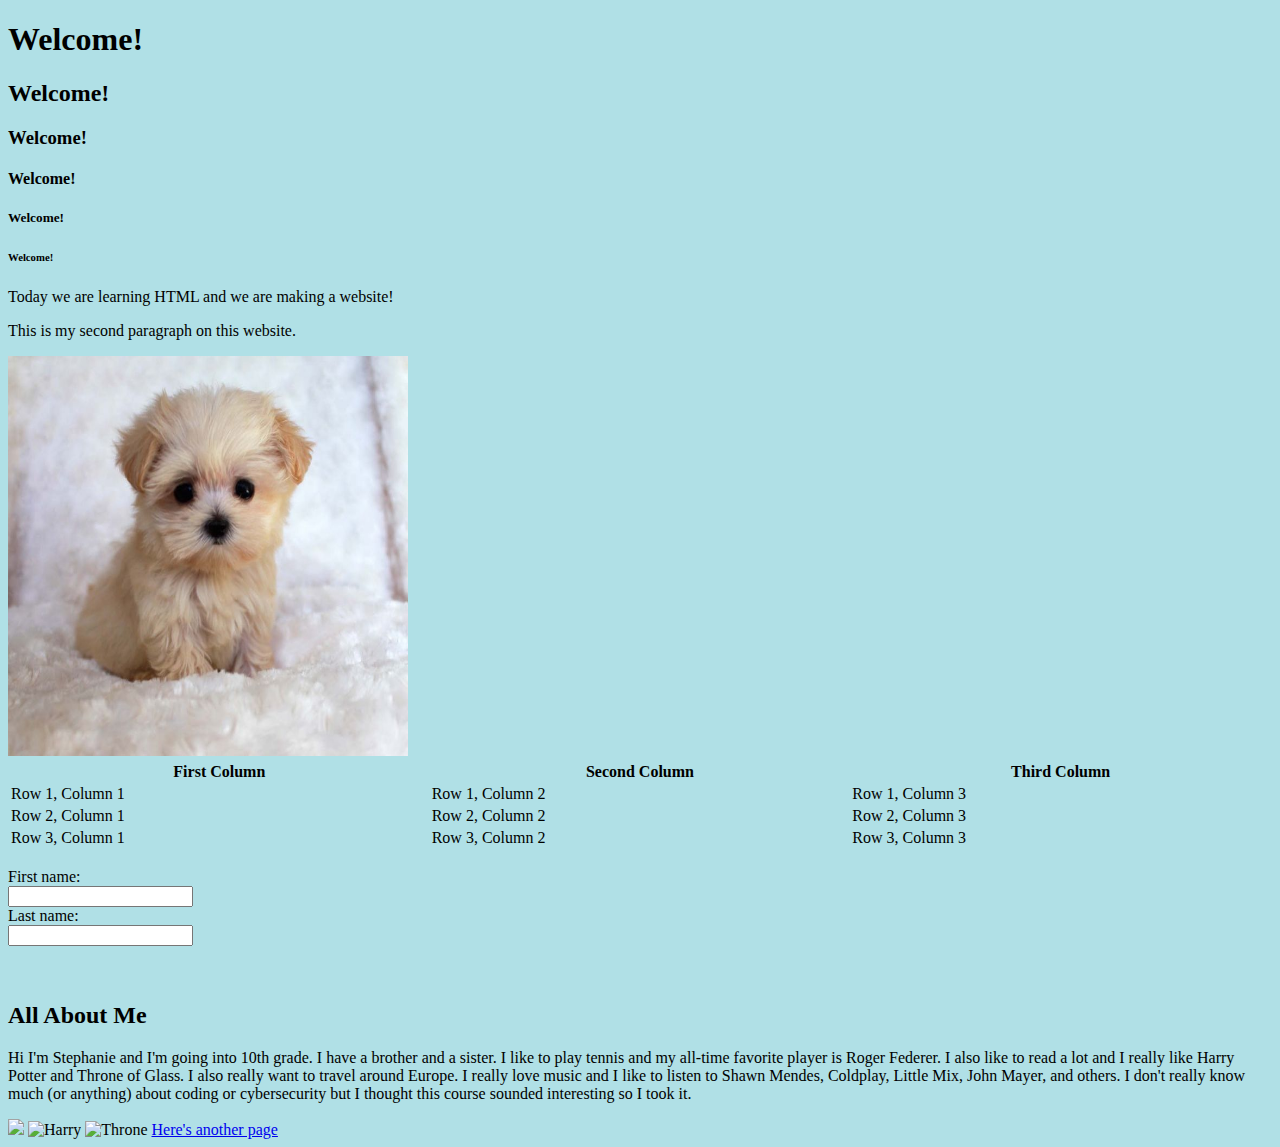
==== index.html @ 7b604b06 "Update index.html" ====
<!DOCTYPE html>
<html>
	<head>
		<link rel="stylesheet" href="styles.css">
		<title>
			Stephanie's Website
		</title>
	</head>
	<body>
<h1>Welcome!</h1>
<h2>Welcome!</h2>
<h3>Welcome!</h3>
<h4>Welcome!</h4>
<h5>Welcome!</h5>
<h6>Welcome!</h6>

<p>Today we are learning HTML and we are making a website!</p>
<p>This is my second paragraph on this website.</p>

<img src="cutepuppy.jpg" alt="This is a cute dog" width=400 height=400>


<table style="width:100%">
	<tr>
		<th>First Column</th>
		<th>Second Column</th>
		<th>Third Column</th>
	</tr>
	<tr>
		<td>Row 1, Column 1</td>
		<td>Row 1, Column 2</td>
		<td>Row 1, Column 3</td>
	</tr>
	<tr>
		<td>Row 2, Column 1</td>
		<td>Row 2, Column 2</td>
		<td>Row 2, Column 3</td>
	</tr>
	<tr> 
		<td>Row 3, Column 1</td>
		<td>Row 3, Column 2</td>
		<td>Row 3, Column 3</td>
	</tr>
</table>

<br>
<form>
	First name:<br>
	<input type="text"
	name="firstname">
		<br>
		Last name:<br>
		<input type="text"
	name="lastname">
</form>
<br>
<br>
<h2>All About Me</h2>
<p>Hi I'm Stephanie and I'm going into 10th grade. I have a brother and a sister. I like to play tennis and my all-time favorite player is Roger Federer. I also like to read a lot and I really like Harry Potter and Throne of Glass. I also really want to travel around Europe. I really love music and I like to listen to Shawn Mendes, Coldplay, Little Mix, John Mayer, and others. I don't really know much (or anything) about coding or cybersecurity but I thought this course sounded interesting so I took it.</p>
<img src=federer.jpg alt:"This is Roger Federer" height: 100 width: 200> <img src=HPbookcover.jpg alt=Harry Potter height: 200 width: 100> <img src=ToGbookcover.jpg alt=Throne of Glass height: 200 width: 100>
<a href="anotherone.html">Here's another page</a>
	</body>
</html>
---- styles.css ----
body{
	background-color:powderblue;
}
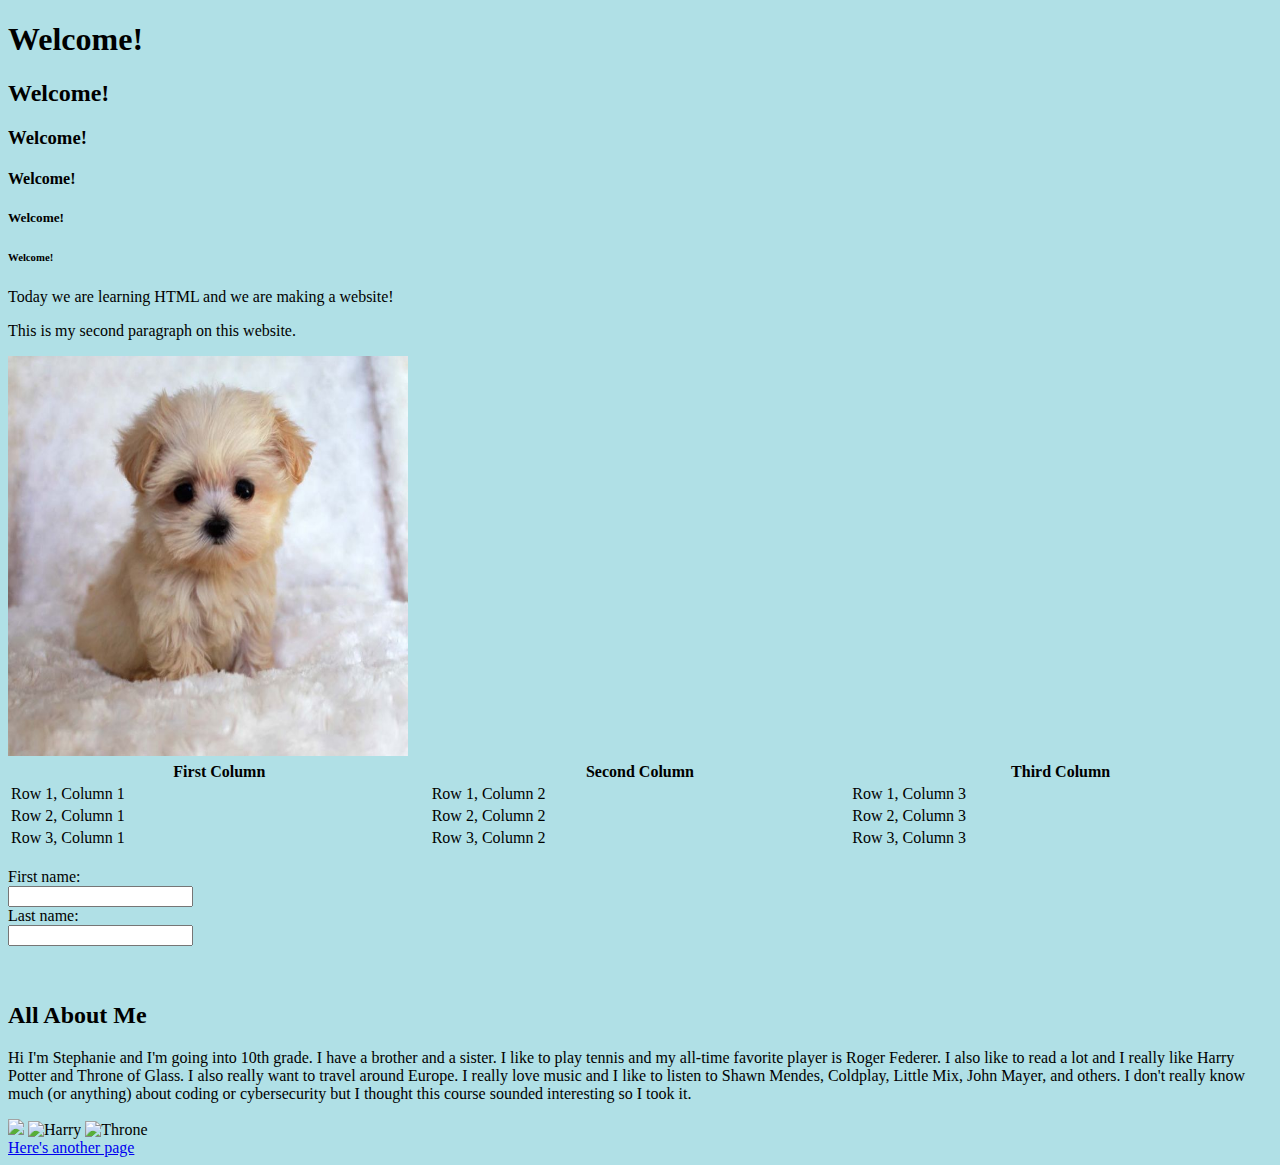
==== commit d1998bb4: "Update index.html" ====
--- a/index.html
+++ b/index.html
@@ -57,7 +57,10 @@
 <br>
 <h2>All About Me</h2>
 <p>Hi I'm Stephanie and I'm going into 10th grade. I have a brother and a sister. I like to play tennis and my all-time favorite player is Roger Federer. I also like to read a lot and I really like Harry Potter and Throne of Glass. I also really want to travel around Europe. I really love music and I like to listen to Shawn Mendes, Coldplay, Little Mix, John Mayer, and others. I don't really know much (or anything) about coding or cybersecurity but I thought this course sounded interesting so I took it.</p>
-<img src=federer.jpg alt:"This is Roger Federer" height: 100 width: 200> <img src=HPbookcover.jpg alt=Harry Potter height: 200 width: 100> <img src=ToGbookcover.jpg alt=Throne of Glass height: 200 width: 100>
+<img src=federer.jpg alt:"This is Roger Federer" height: 100 width: 200> 
+<img src=HPbookcover.jpg alt=Harry Potter height: 200 width: 100> 
+<img src=ToGbookcover.jpg alt=Throne of Glass height: 200 width: 100>
+<br>
 <a href="anotherone.html">Here's another page</a>
 	</body>
 </html>
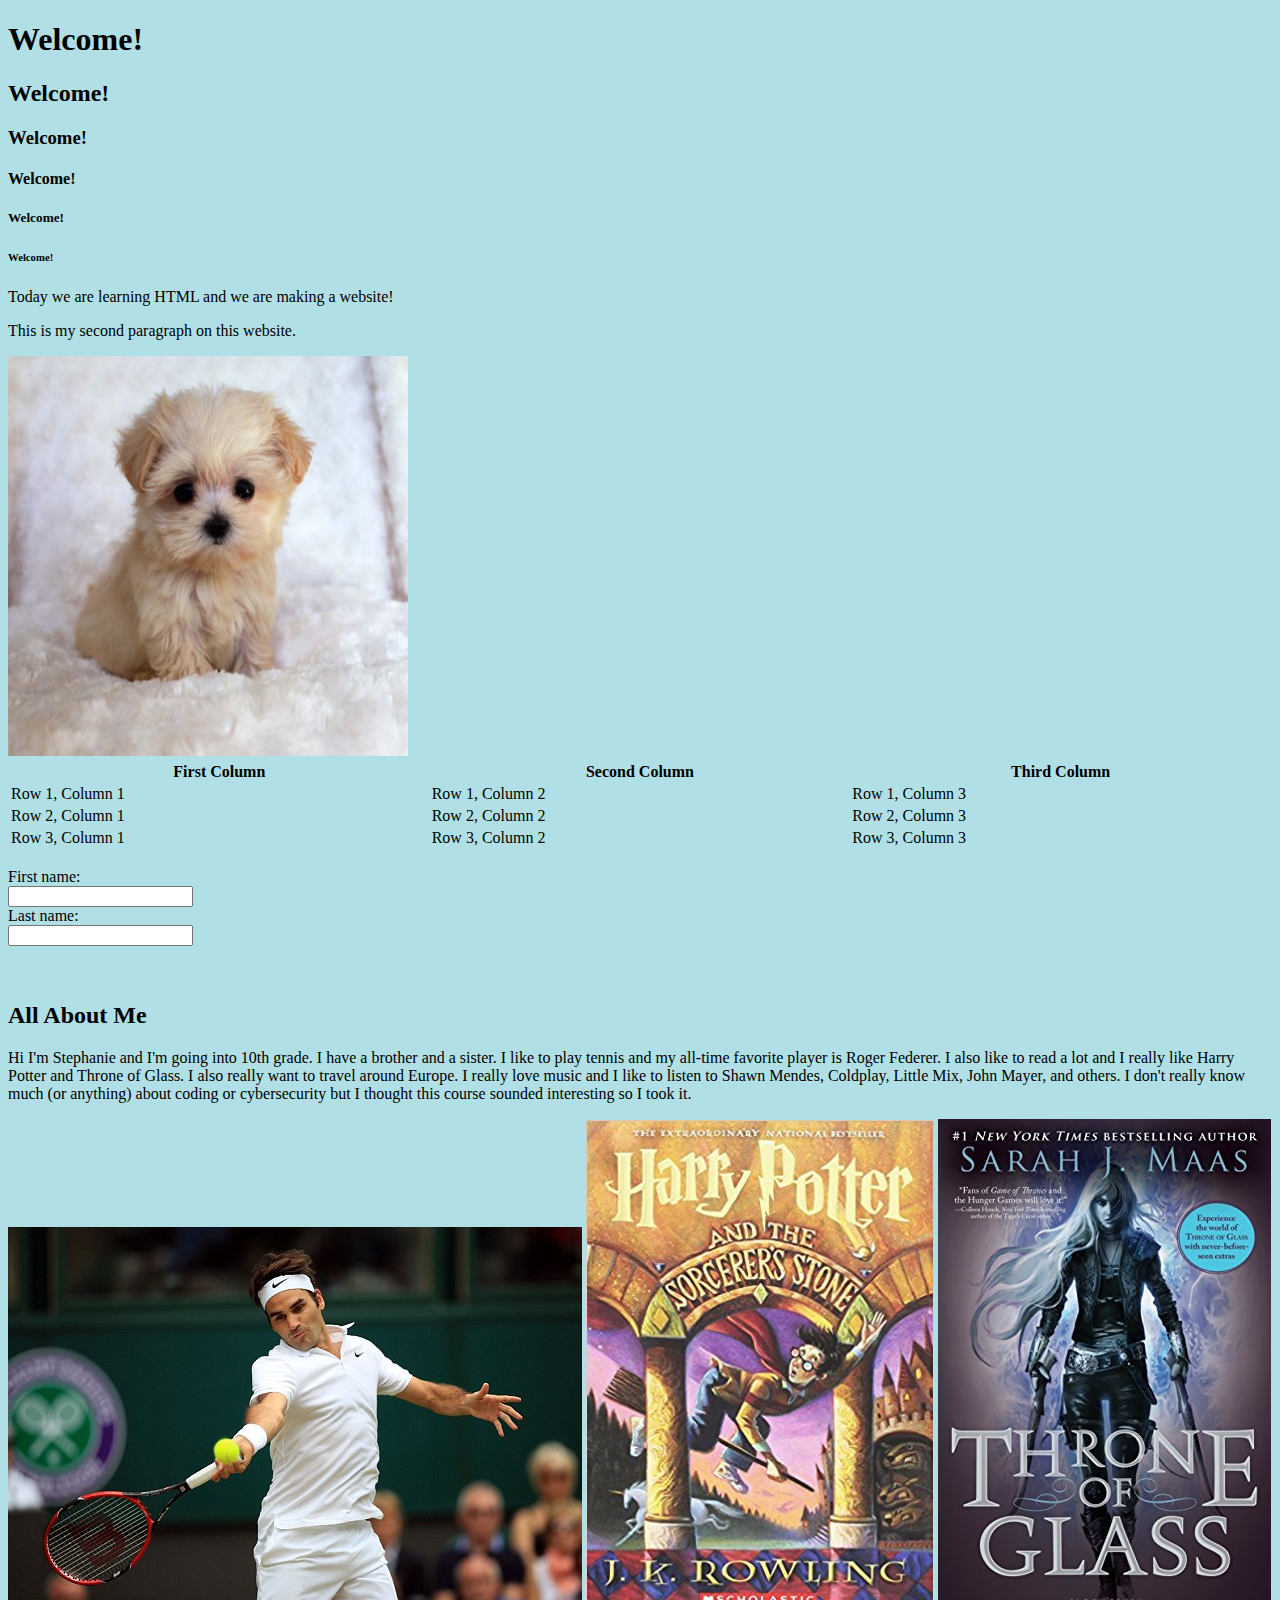
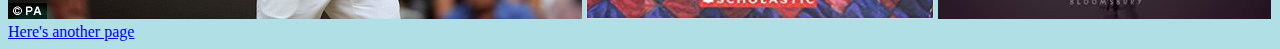
==== commit a18b0eb2: "Update index.html" ====
--- a/index.html
+++ b/index.html
@@ -58,8 +58,8 @@
 <h2>All About Me</h2>
 <p>Hi I'm Stephanie and I'm going into 10th grade. I have a brother and a sister. I like to play tennis and my all-time favorite player is Roger Federer. I also like to read a lot and I really like Harry Potter and Throne of Glass. I also really want to travel around Europe. I really love music and I like to listen to Shawn Mendes, Coldplay, Little Mix, John Mayer, and others. I don't really know much (or anything) about coding or cybersecurity but I thought this course sounded interesting so I took it.</p>
 <img src=federer.jpg alt:"This is Roger Federer" height: 100 width: 200> 
-<img src=HPbookcover.jpg alt=Harry Potter height: 200 width: 100> 
-<img src=ToGbookcover.jpg alt=Throne of Glass height: 200 width: 100>
+<img src=HPbookcover.jpg alt="Harry Potter" height: 200 width: 100> 
+<img src=ToGbookcover.jpg alt="Throne of Glass" height: 200 width: 100>
 <br>
 <a href="anotherone.html">Here's another page</a>
 	</body>
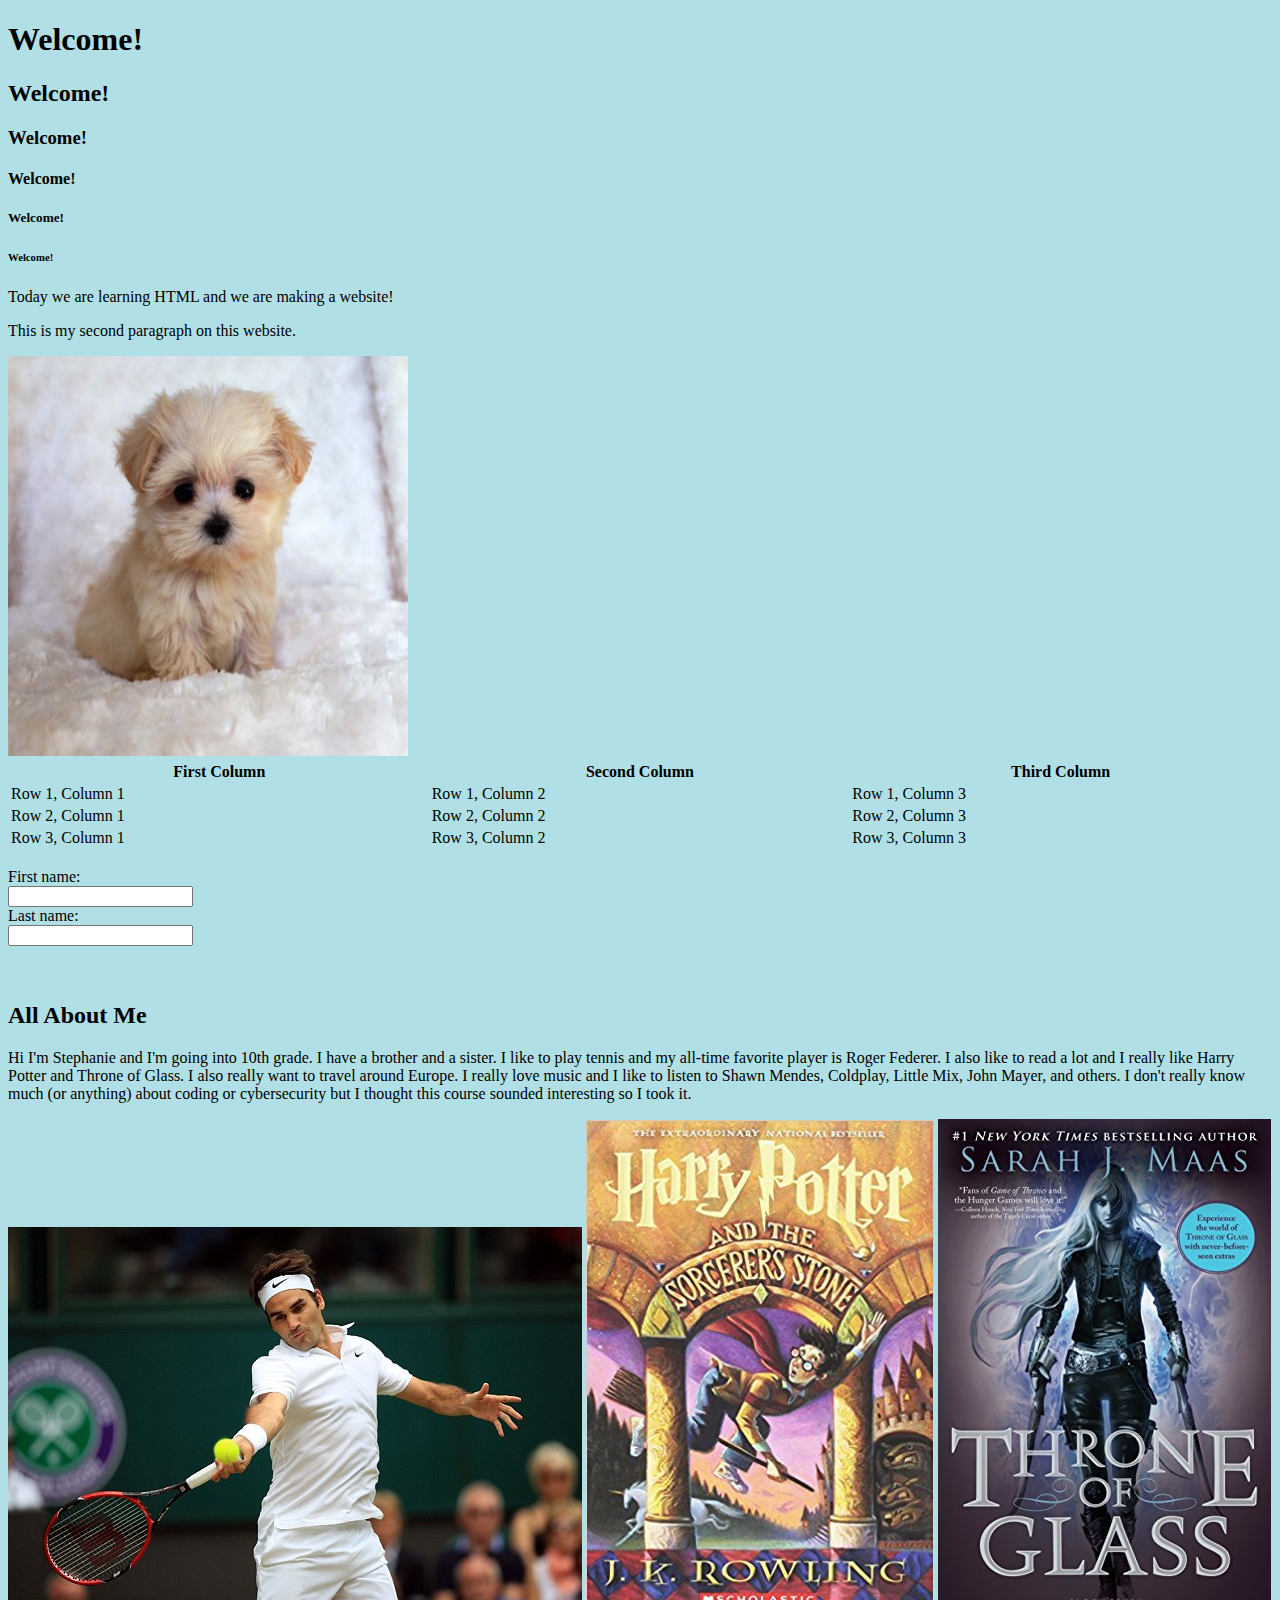
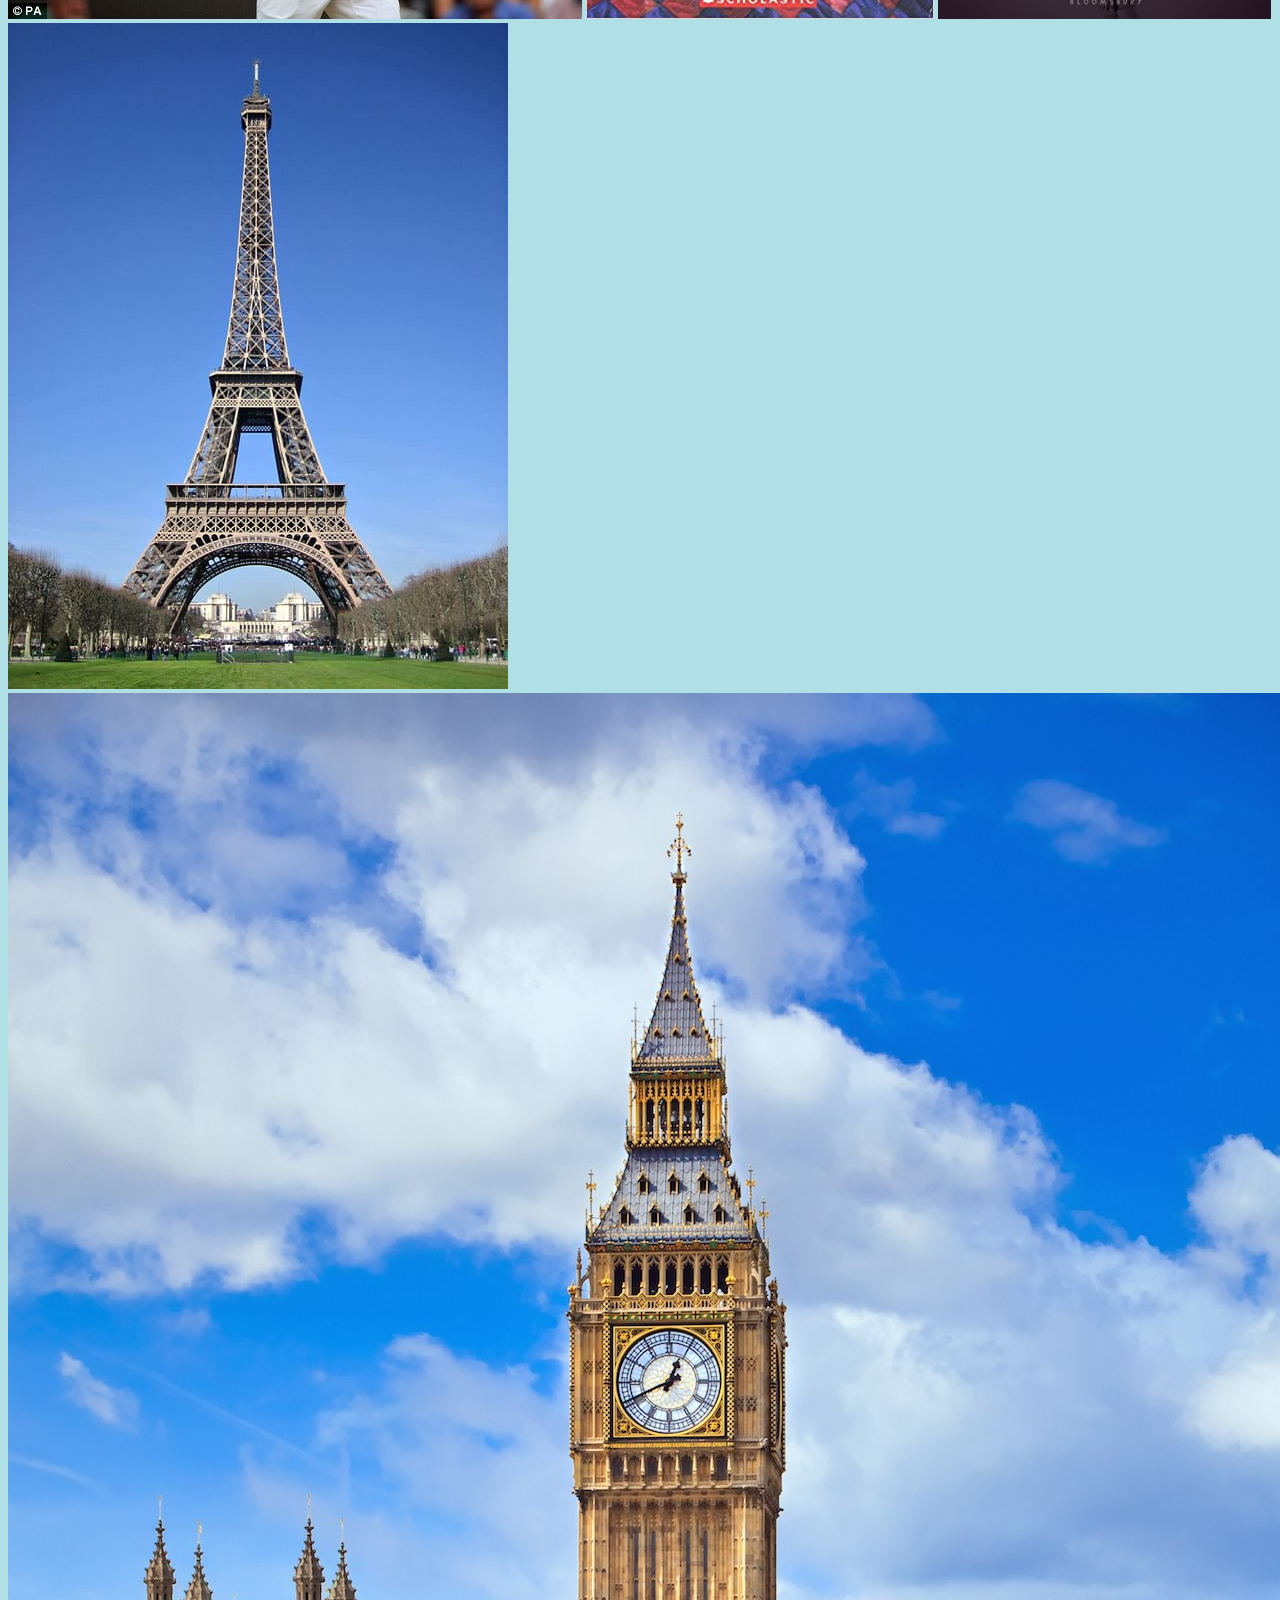
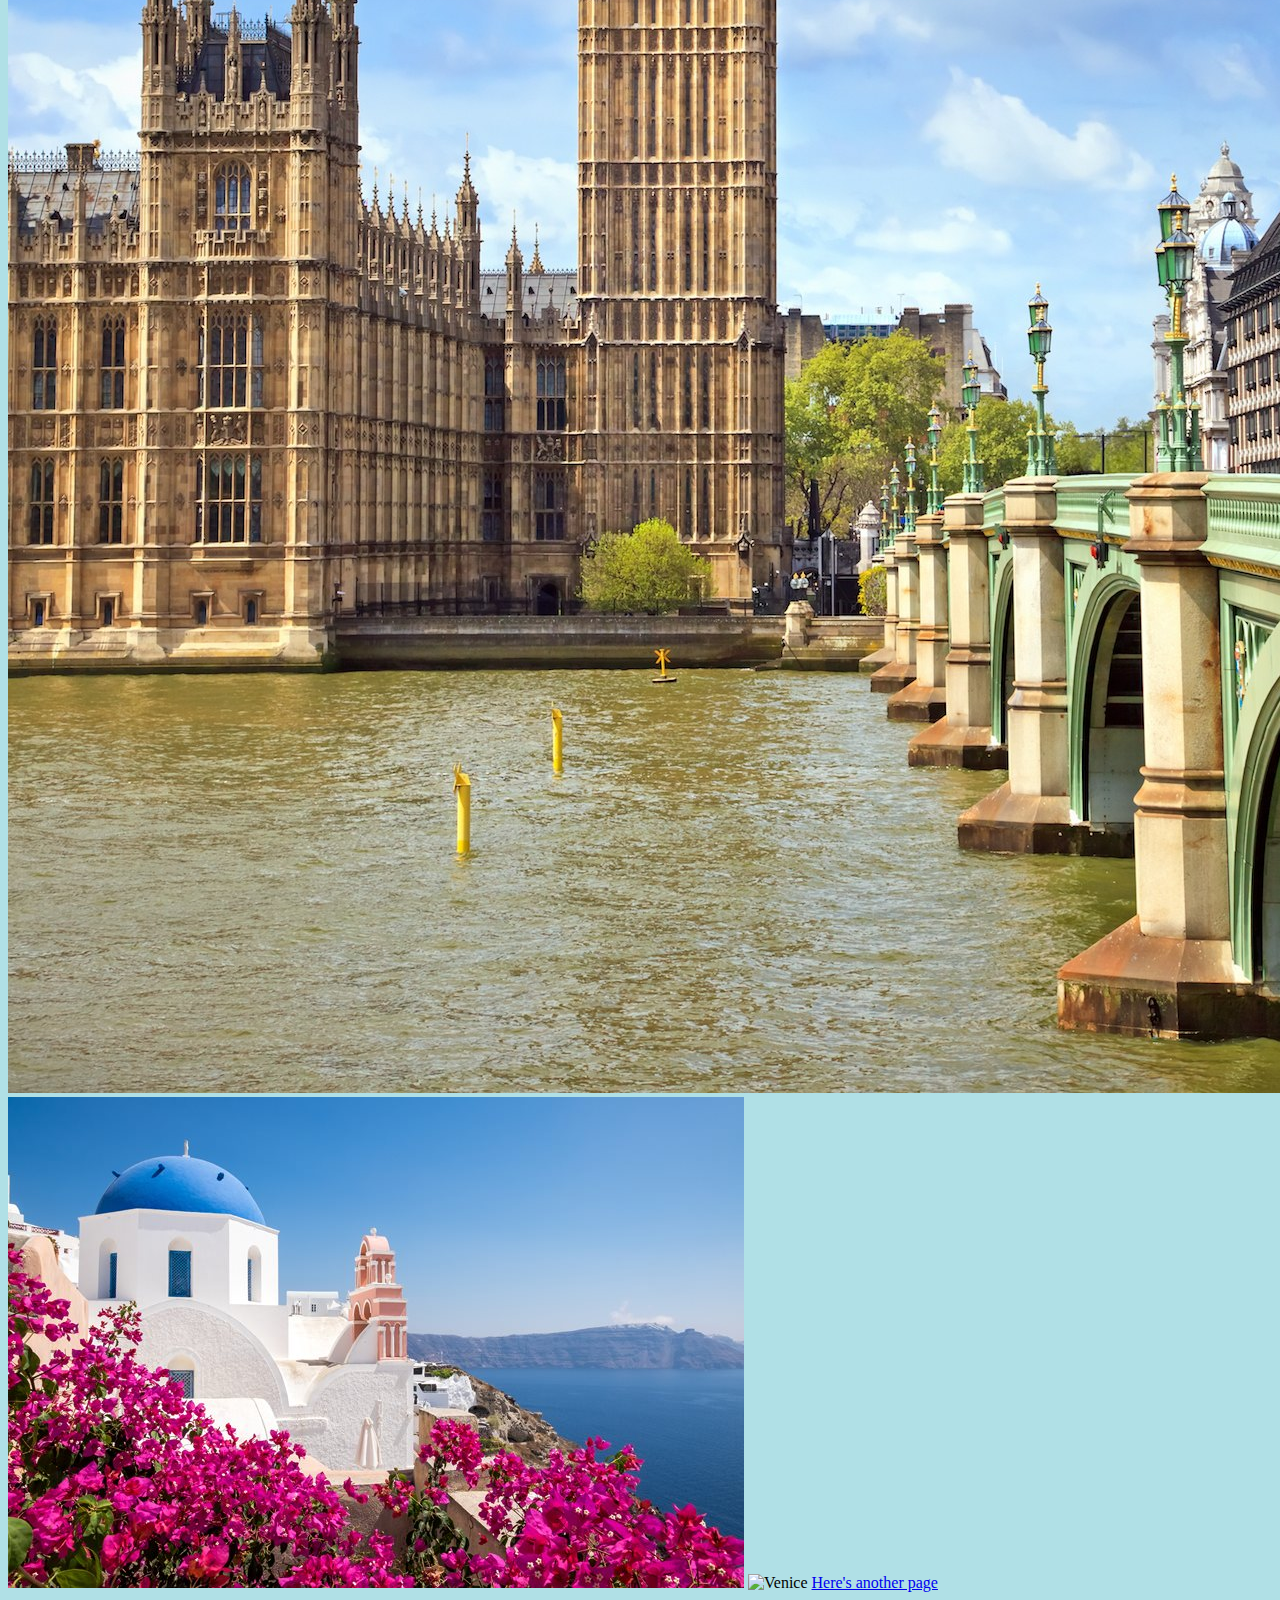
==== commit bebe449e: "Update index.html" ====
--- a/index.html
+++ b/index.html
@@ -61,6 +61,10 @@
 <img src=HPbookcover.jpg alt="Harry Potter" height: 200 width: 100> 
 <img src=ToGbookcover.jpg alt="Throne of Glass" height: 200 width: 100>
 <br>
+<img src=eiffeltower.jpg alt="Eiffel Tower" height:200 width:100>
+<img src=bigben.jpg alt="Big Ben" height: 200 width: 100>
+<img src=greece.jpg alt="Greece" height:100 width: 200>
+<img src=venice.jpg alt="Venice" height: 100 width: 200>
 <a href="anotherone.html">Here's another page</a>
 	</body>
 </html>
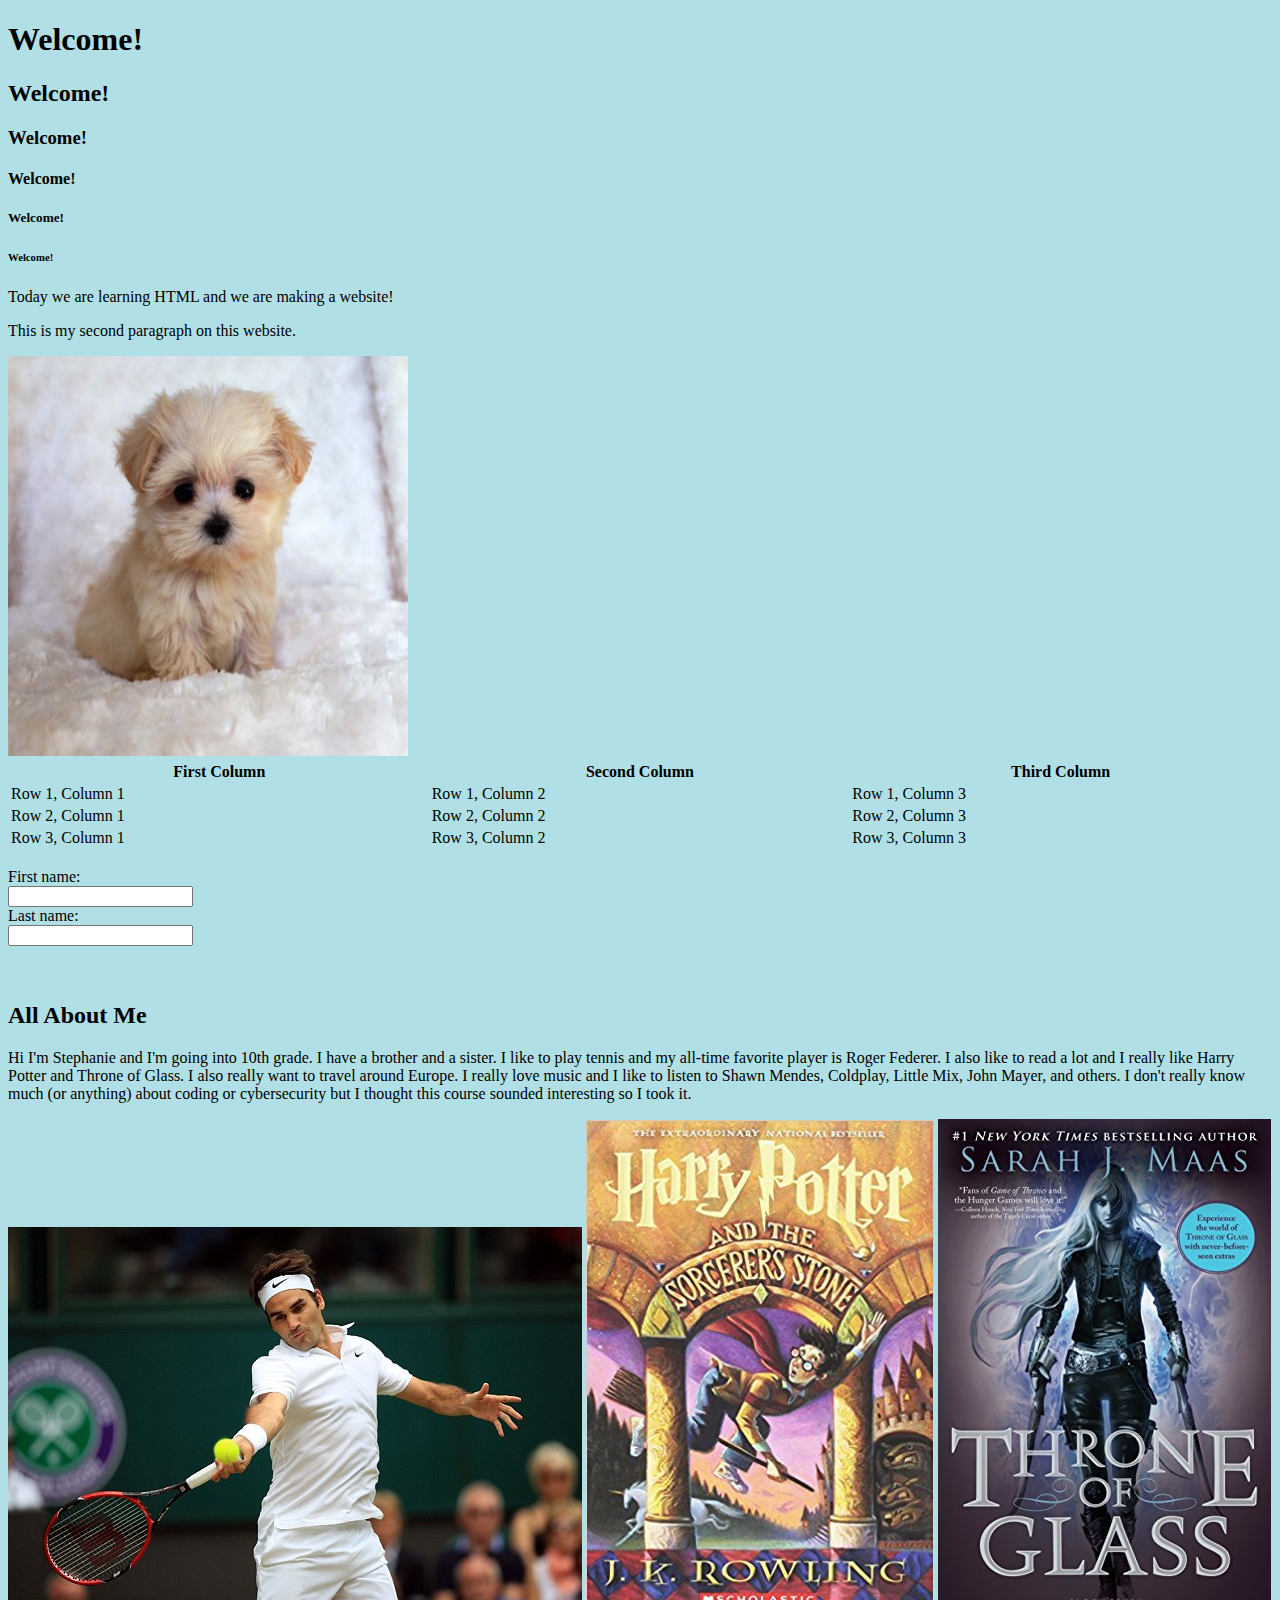
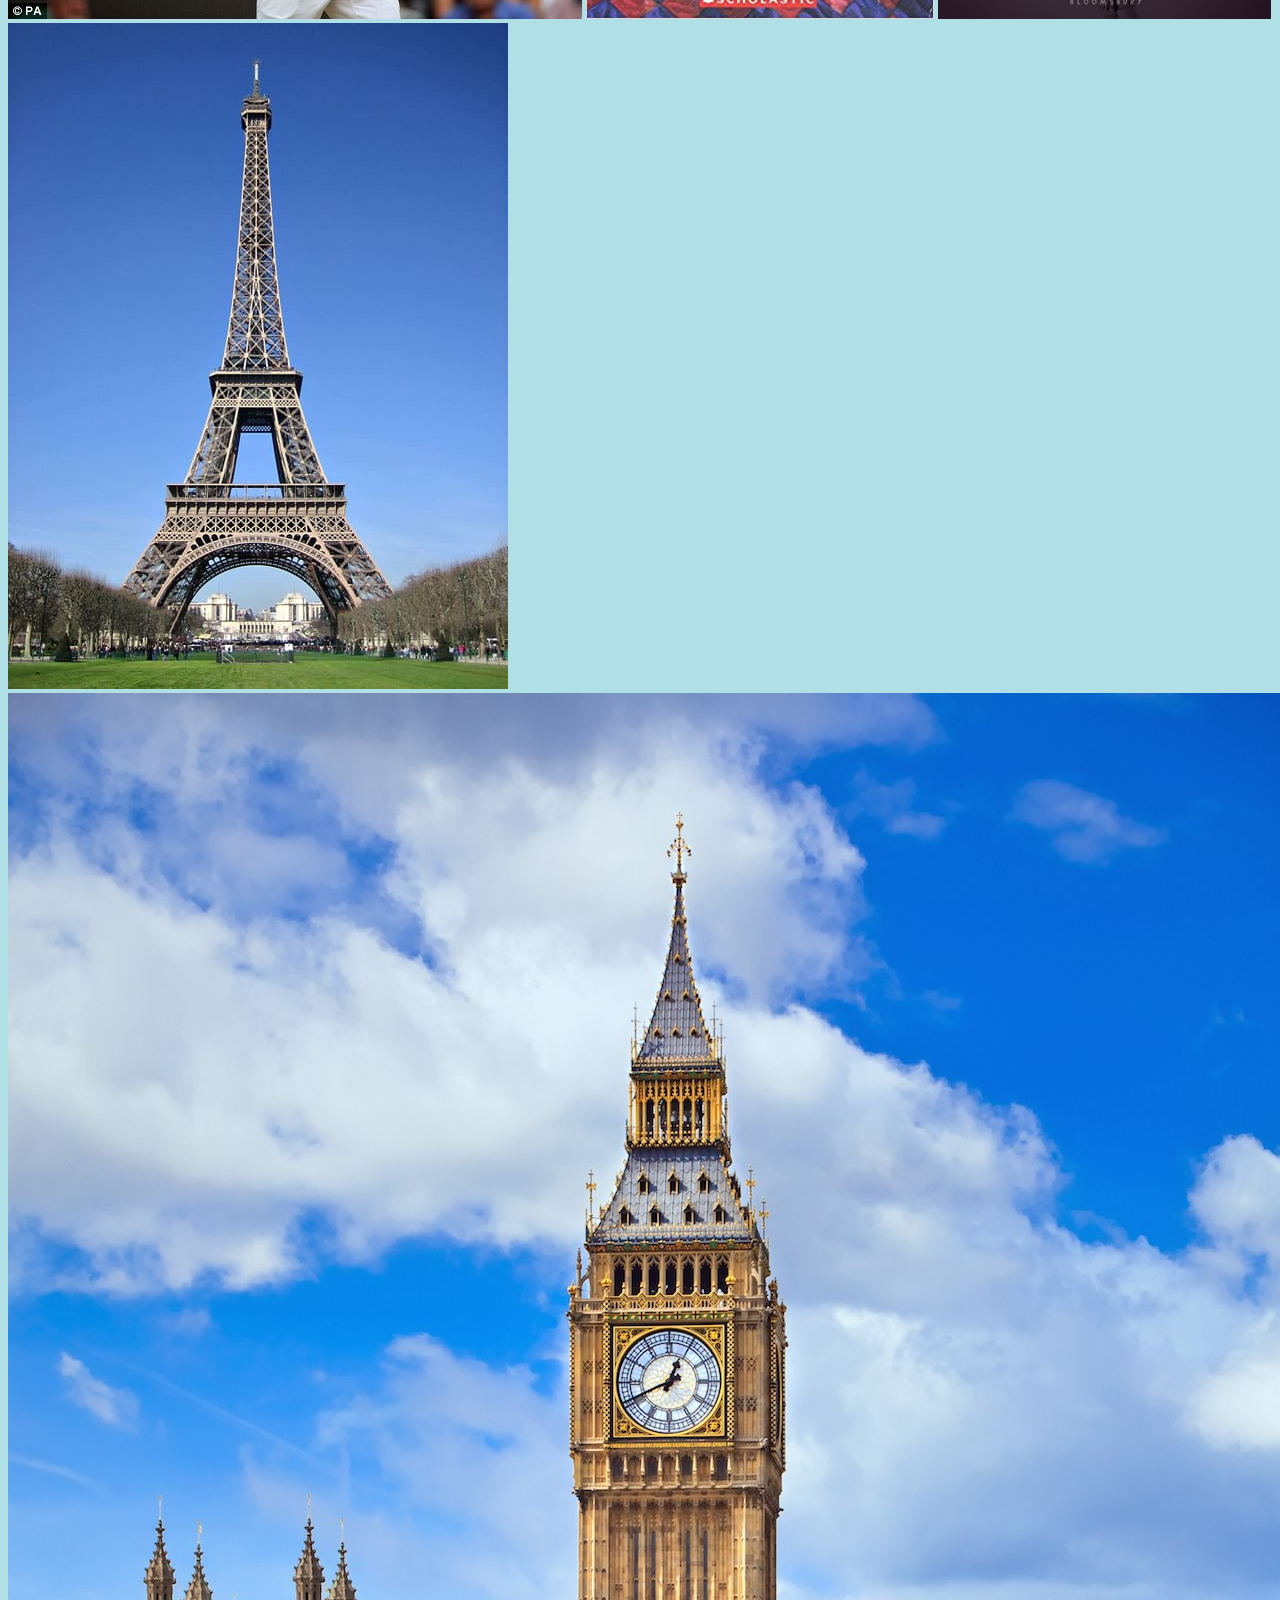
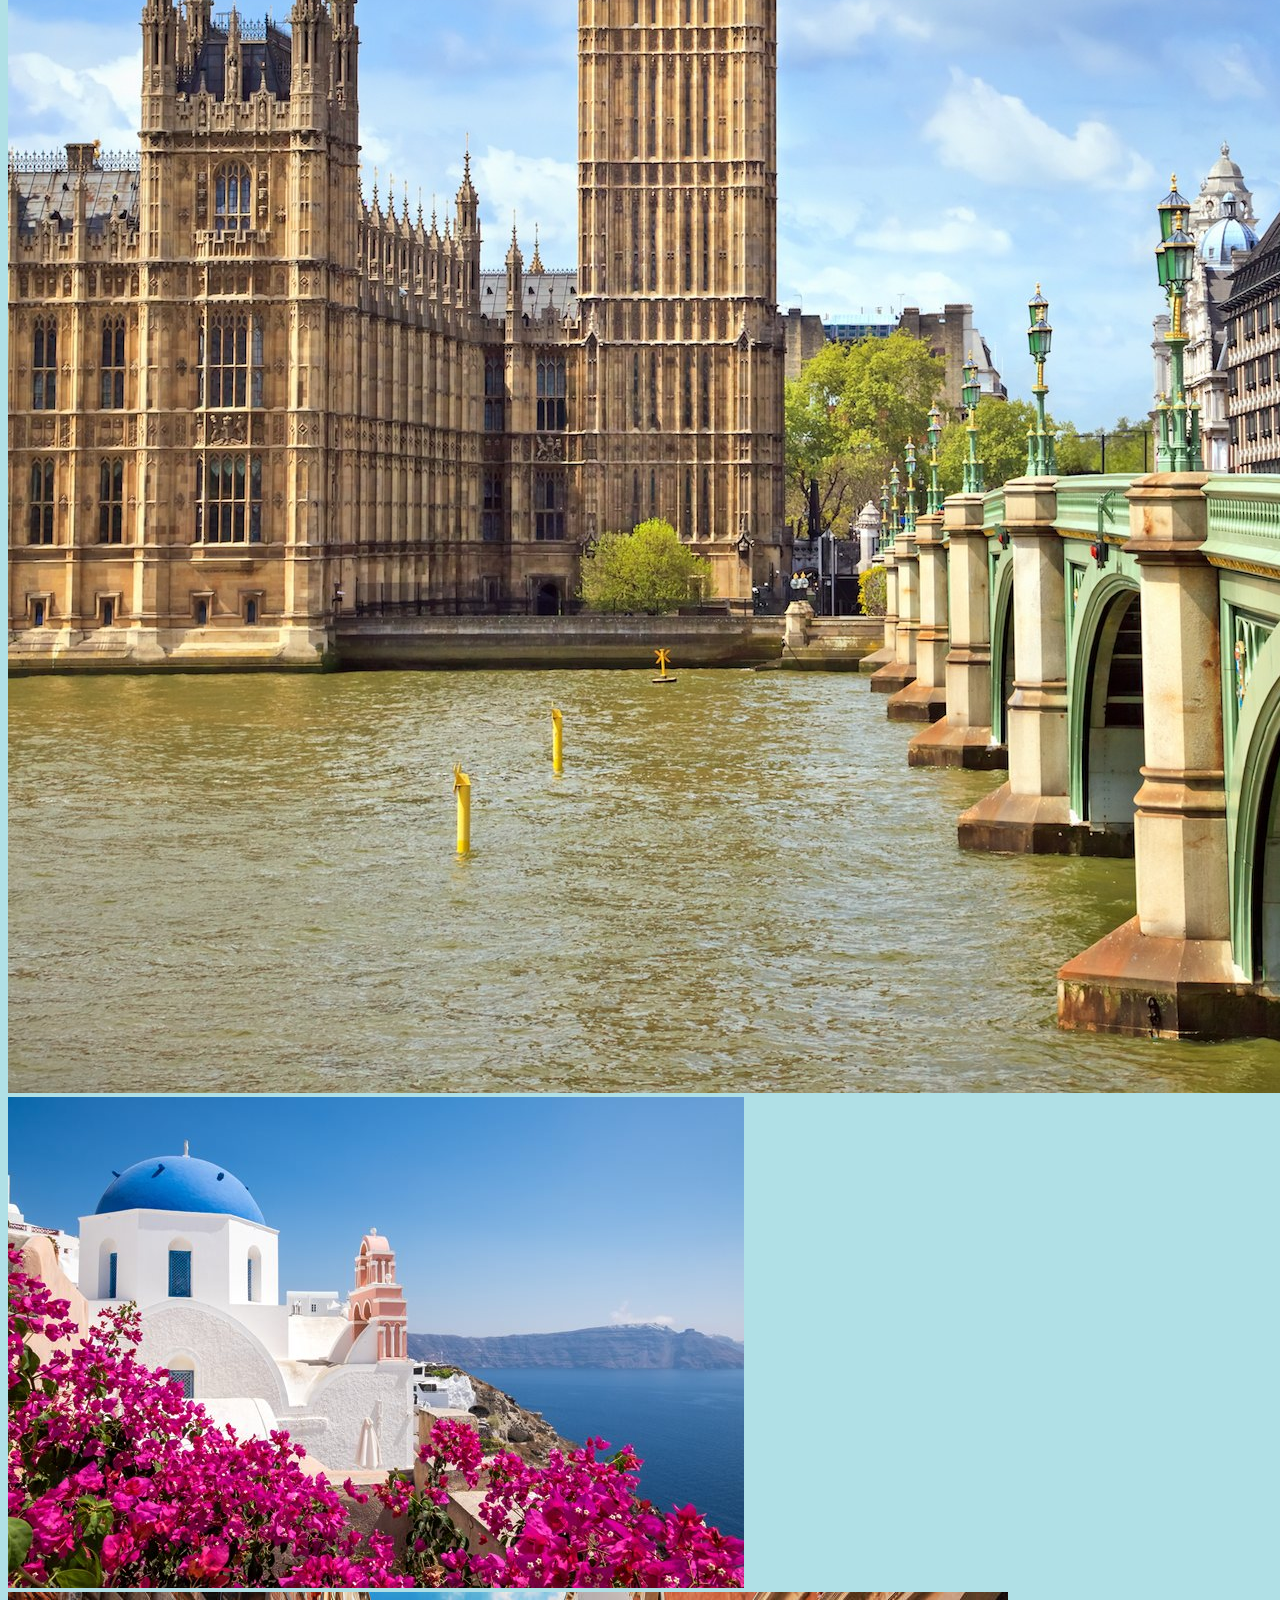
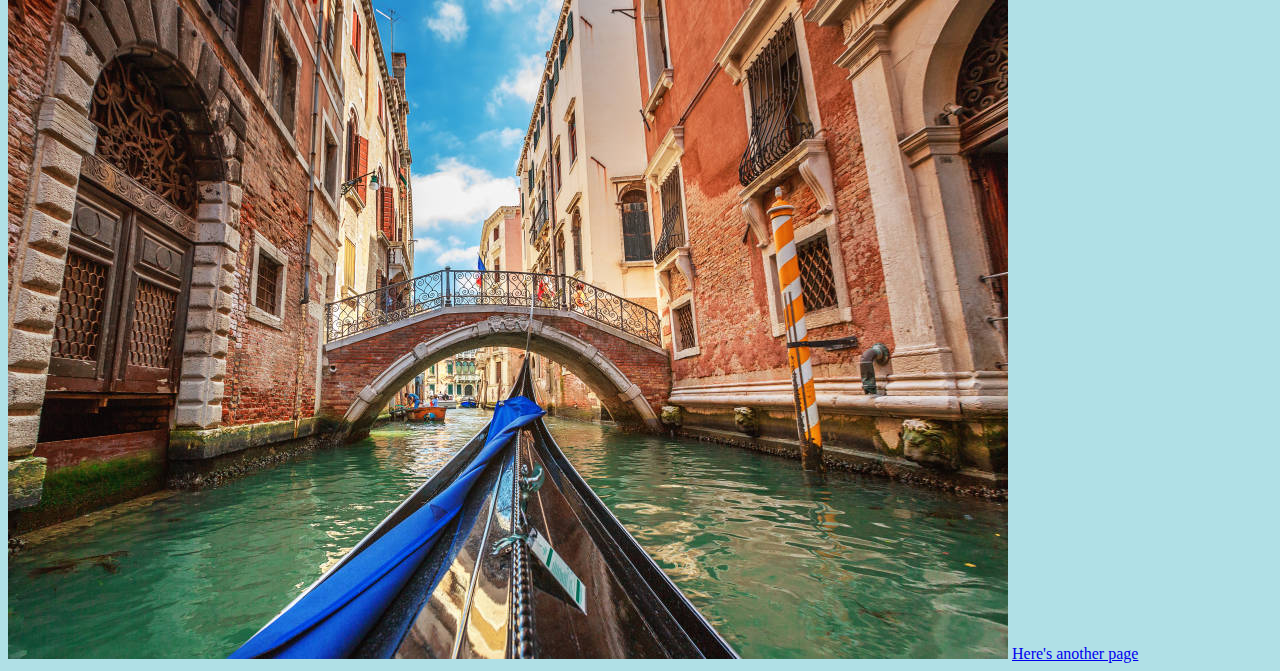
==== commit 32402413: "Update index.html" ====
--- a/index.html
+++ b/index.html
@@ -64,7 +64,7 @@
 <img src=eiffeltower.jpg alt="Eiffel Tower" height:200 width:100>
 <img src=bigben.jpg alt="Big Ben" height: 200 width: 100>
 <img src=greece.jpg alt="Greece" height:100 width: 200>
-<img src=venice.jpg alt="Venice" height: 100 width: 200>
+<img src=Venice.jpg alt="Venice" height: 100 width: 200>
 <a href="anotherone.html">Here's another page</a>
 	</body>
 </html>
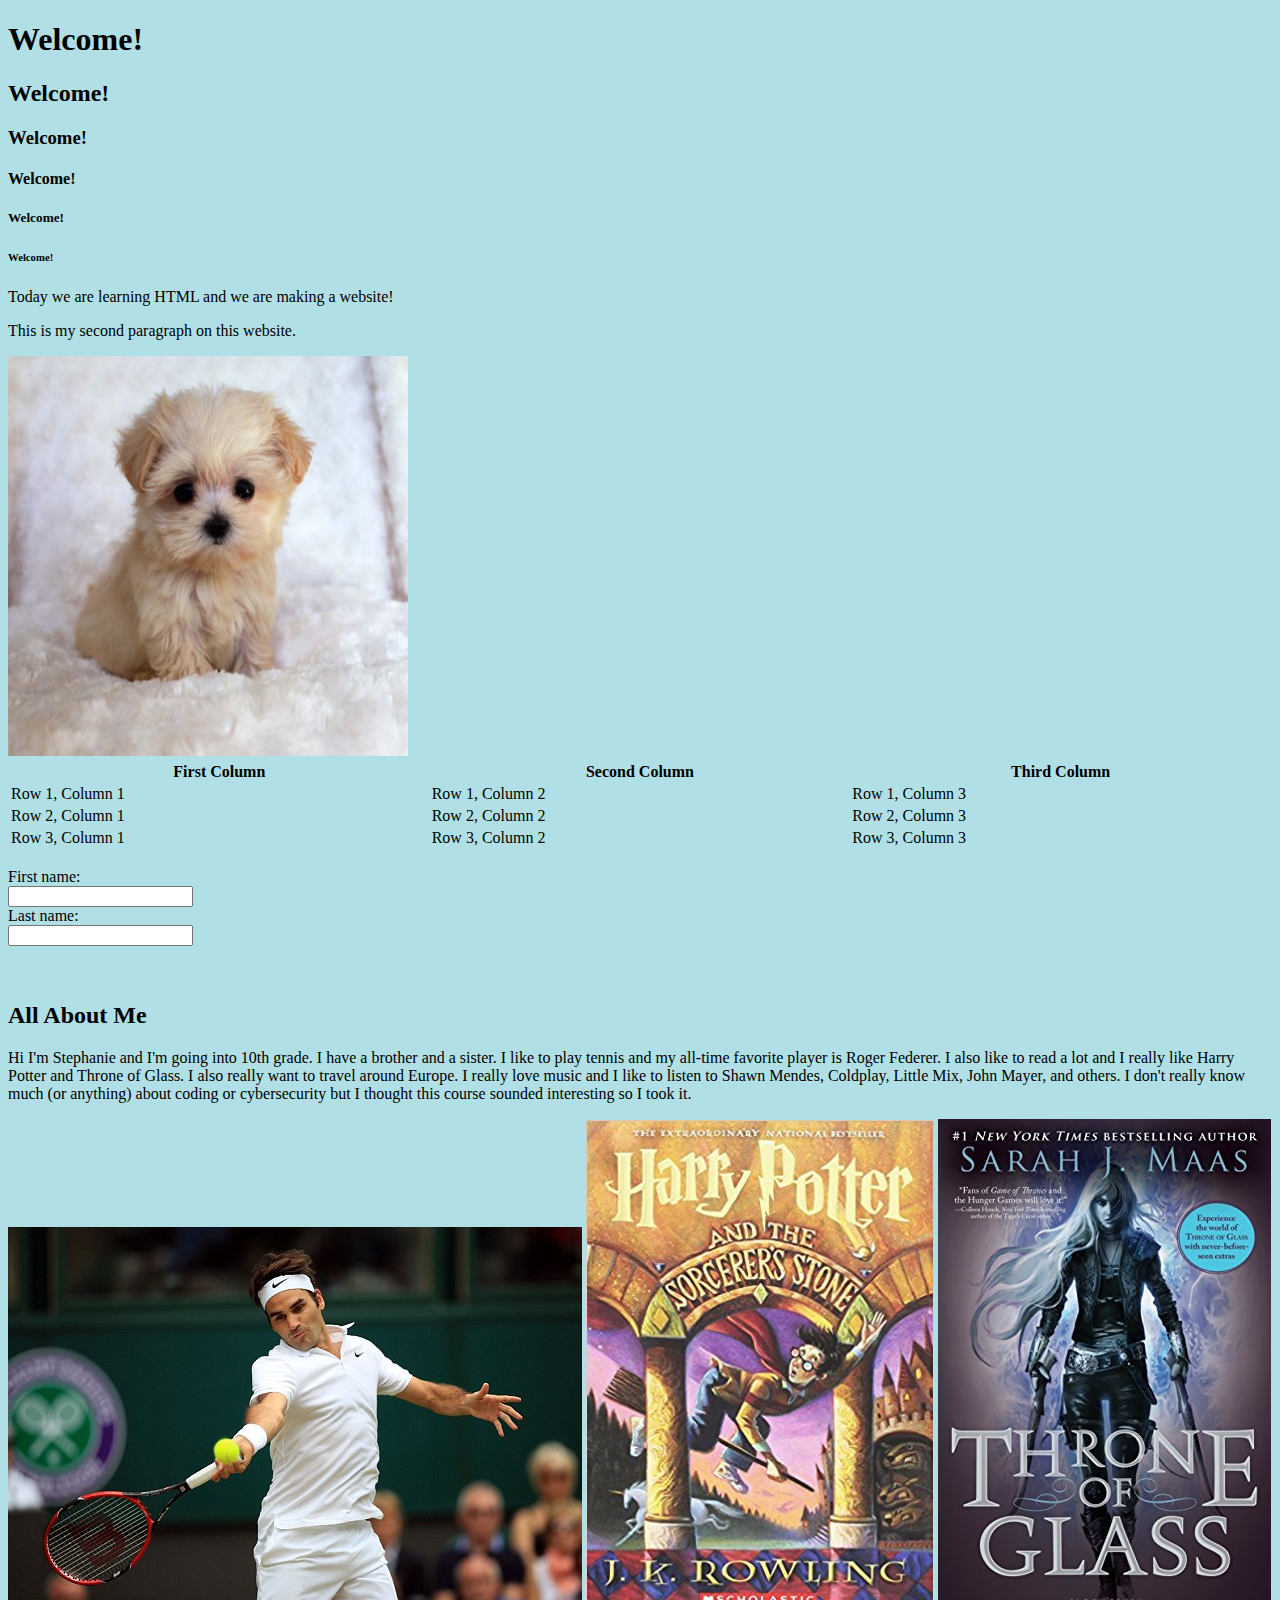
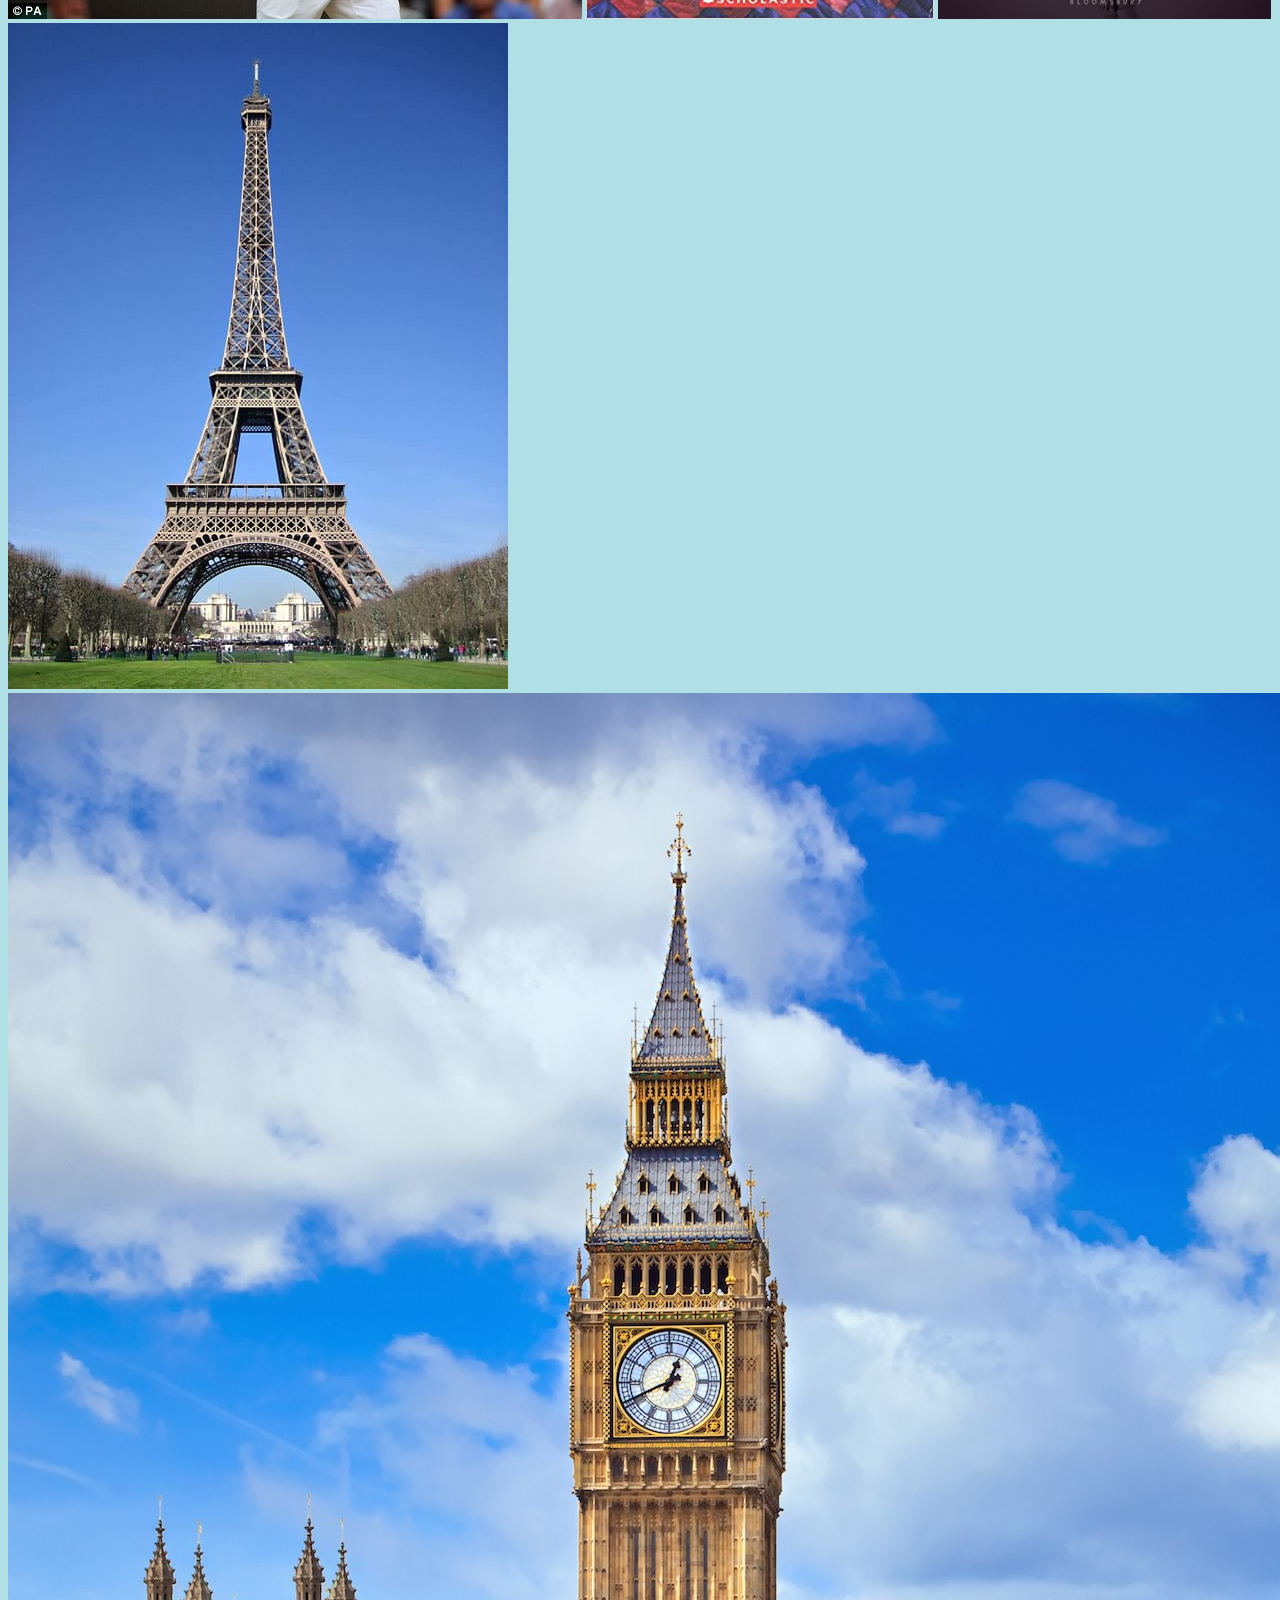
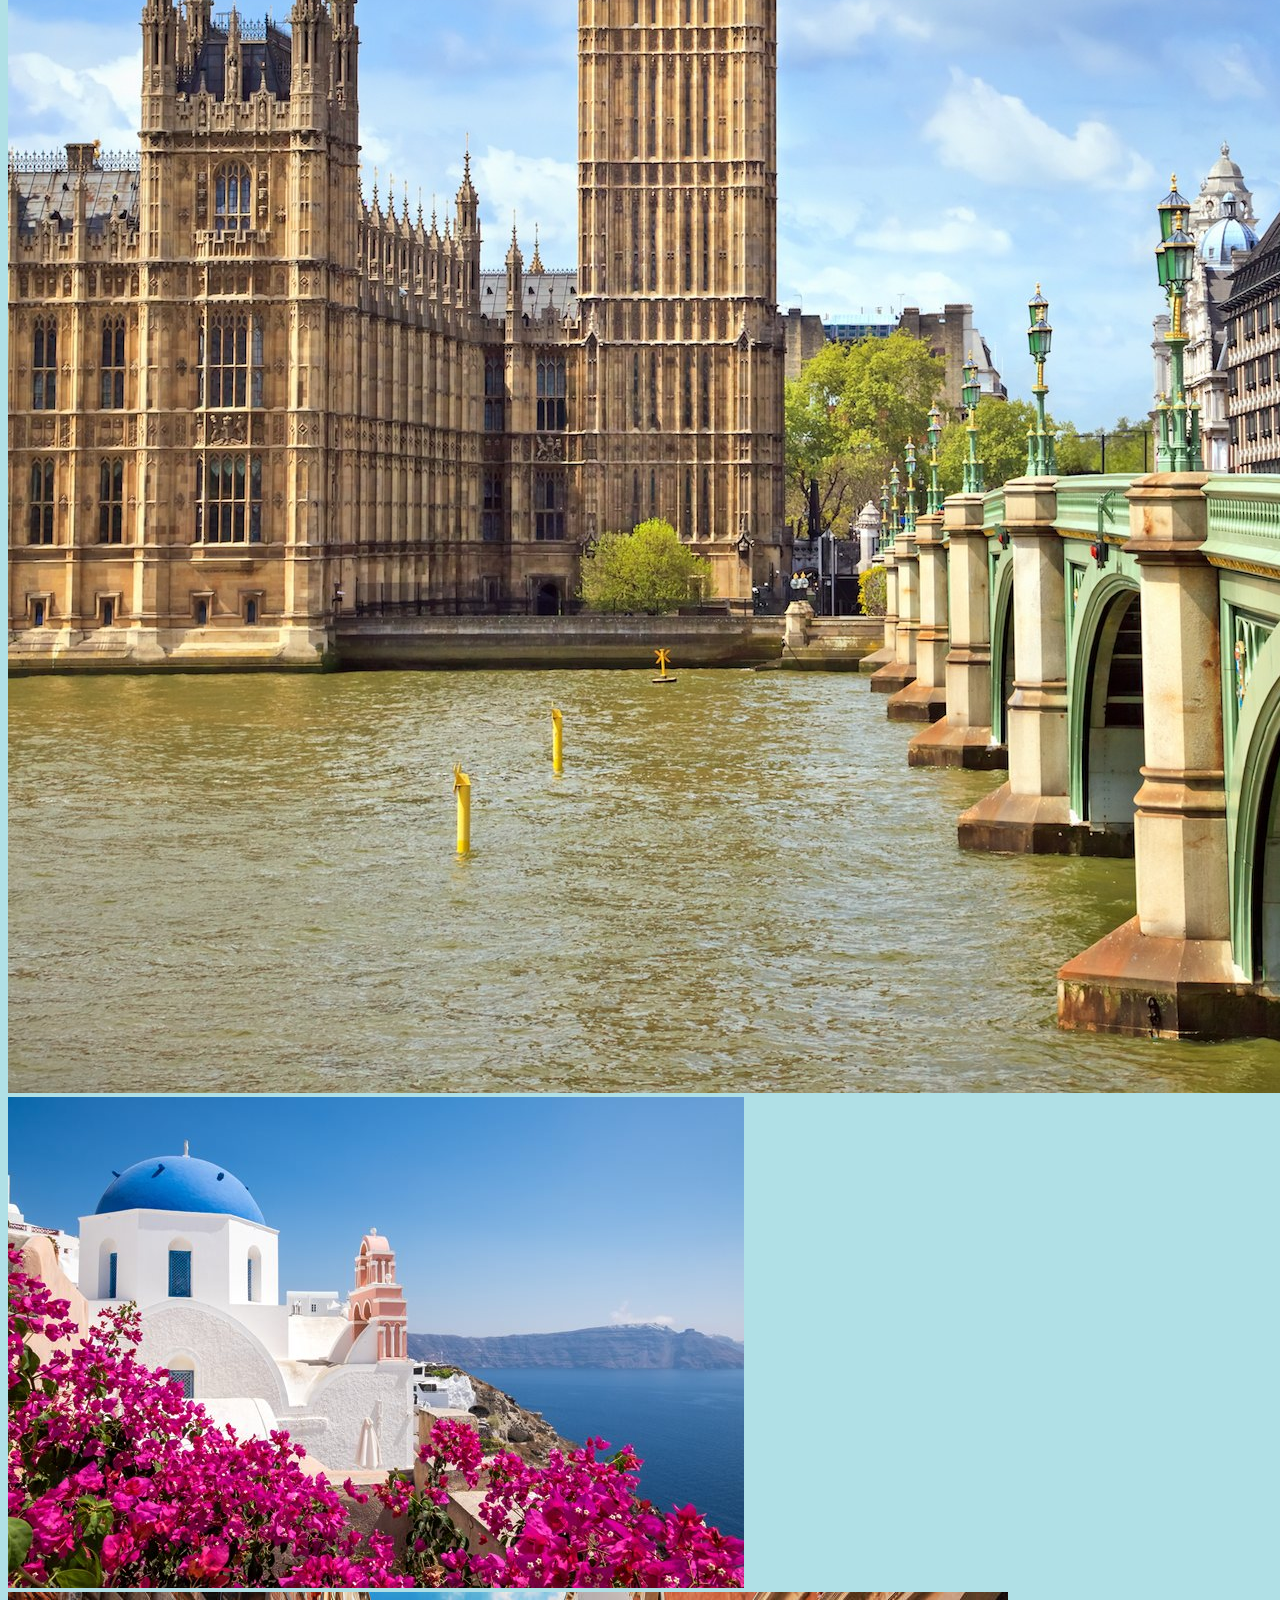
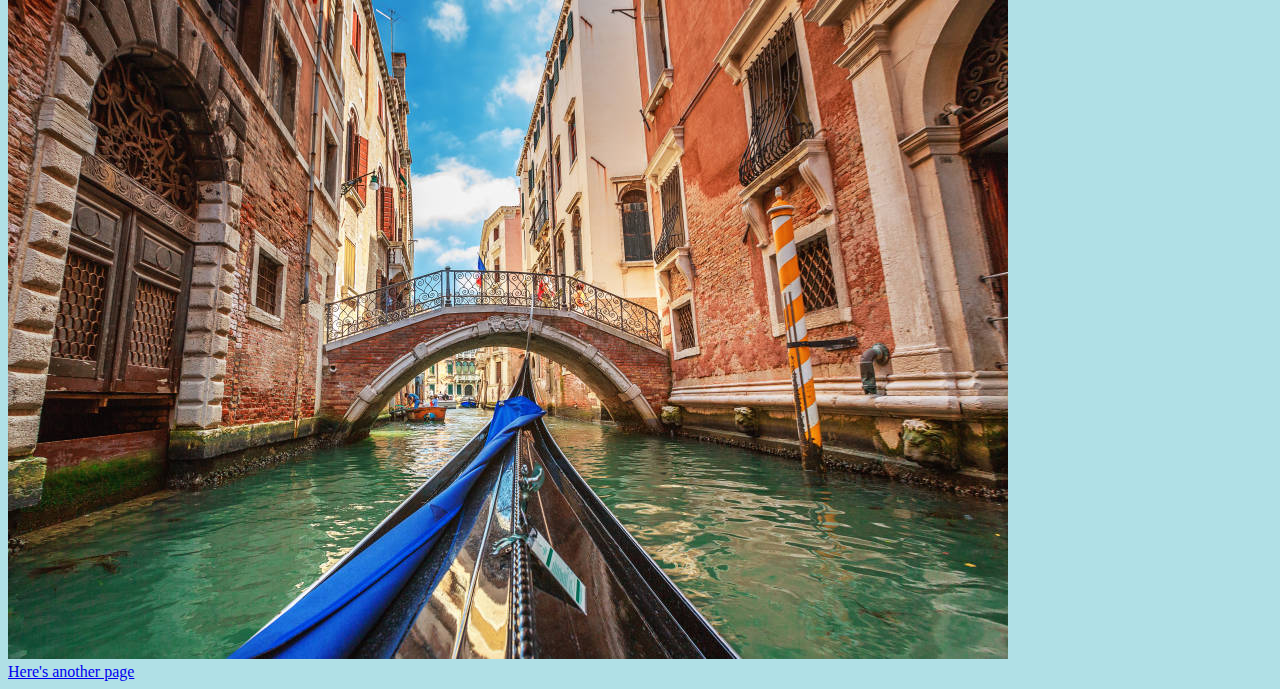
==== commit 1e15d9a9: "Update index.html" ====
--- a/index.html
+++ b/index.html
@@ -62,9 +62,10 @@
 <img src=ToGbookcover.jpg alt="Throne of Glass" height: 200 width: 100>
 <br>
 <img src=eiffeltower.jpg alt="Eiffel Tower" height:200 width:100>
-<img src=bigben.jpg alt="Big Ben" height: 200 width: 100>
+<img src=bigben.jpg alt="Big Ben" height: 100 width: 50>
 <img src=greece.jpg alt="Greece" height:100 width: 200>
 <img src=Venice.jpg alt="Venice" height: 100 width: 200>
+<br>
 <a href="anotherone.html">Here's another page</a>
 	</body>
 </html>
